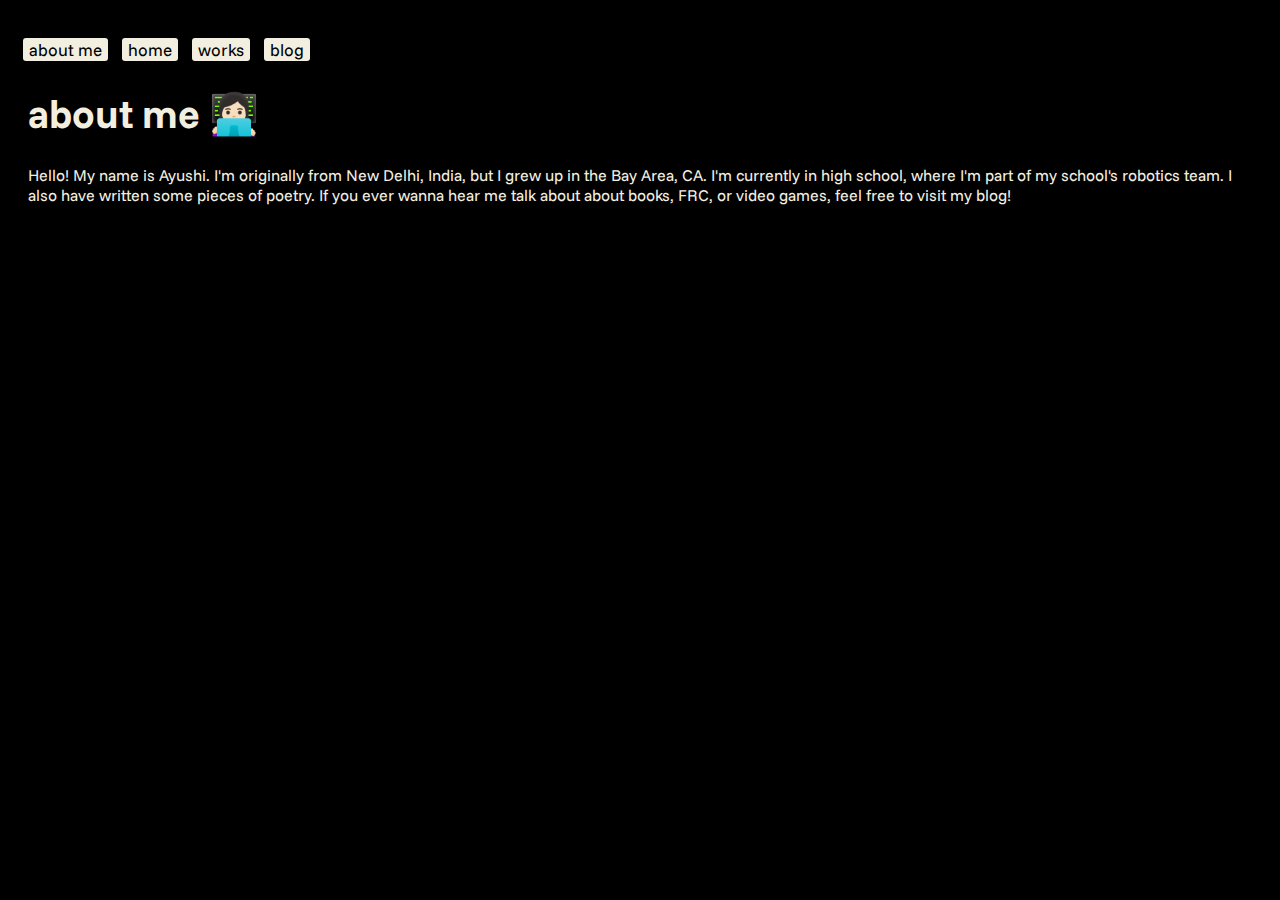
==== about.html @ d102e7a8 "Initial commit" ====
<!DOCTYPE html>
<html>
  <head>
    
    <title>Ayushi S.</title>
    <meta charset="utf-8" />
	  <meta http-equiv="X-UA-Compatible" content="IE=edge" />
	  <meta name="viewport" content="width=device-width, initial-scale=1" />

	  <!-- link the webpage's stylesheet -->
	  <link rel="stylesheet" href="/style.css" />

	  <!-- link the webpage's JavaScript file -->
	  <script src="/script.js" defer></script>

  </head>
  
  <body>
    
    <nav>
      <a href="about.html"><button>about me</button></a>
      <a href="index.html"><button>home</button></a>
      <a href="portfolio.html"><button>works</button></a>
      <a href=""><button>blog</button></a>
    </nav>
    <main>
      <h1>about me 👩🏻‍💻</h1>
      <p>Hello! My name is Ayushi. I'm originally from New Delhi, India, but I grew up in the Bay Area, CA. I'm currently in high school, where I'm part of my school's robotics team. I also have written some pieces of poetry. If you ever wanna hear me talk about about books, FRC, or video games, feel free to visit my blog!</p>
    </main>
    
  </body>
</html>
---- style.css ----
/* IMPORTED FONTS */ 
@import url('https://fonts.googleapis.com/css2?family=Funnel+Sans:ital,wght@0,300..800;1,300..800&display=swap');
/* STYLE SECTIONING TAGS */
body {
  background-color: #000000;
}

main {
  padding-left: 20px;
  padding-right: 40px;
}

/* STYLE TEXT */

h1 {
  color: #F3EFE0;
  font-size: 40px;
  font-family: "Funnel Sans";
}
p {
  color: #F3EFE0;
  font-family: "Funnel Sans";
}
.student {
  color: #7FEFBD;
  font-weight: 800;
}

.workex {
  color: #CBA135;
  font-weight: 800;
}

/* STYLE IMAGES */

/* STYLE NAV BAR */
nav {
  padding-left: 15px;
  padding-top: 30px;
}
button {
  font-family: "Funnel Sans";
  font-size: 17px;
  background-color: #F3EFE0;
  border-radius: 3px;
  border-width: 0px;
  margin-right: 10px;
}


/* Color Scheme
- #000000 "Black"
- #F3EFE0 "Eggshell"
- #7FEFBD "Aquamarine"
- #CBA135 "Satin sheen gold"
*/
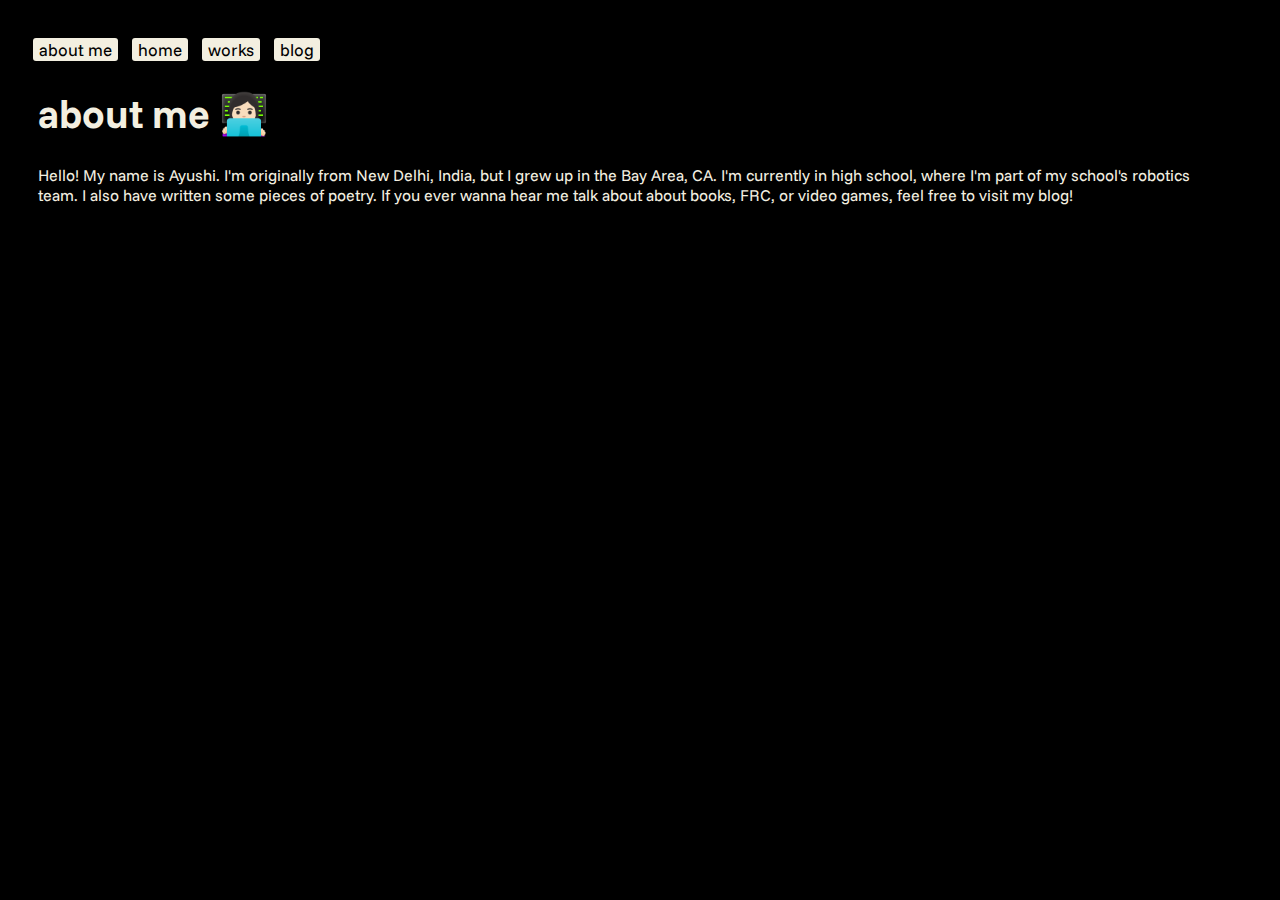
==== commit b722aba0: "change" ====
--- a/about.html
+++ b/about.html
@@ -21,7 +21,7 @@
       <a href="about.html"><button>about me</button></a>
       <a href="index.html"><button>home</button></a>
       <a href="portfolio.html"><button>works</button></a>
-      <a href=""><button>blog</button></a>
+      <a href="blog.html"><button>blog</button></a>
     </nav>
     <main>
       <h1>about me 👩🏻‍💻</h1>
--- a/style.css
+++ b/style.css
@@ -6,7 +6,7 @@
 }
 
 main {
-  padding-left: 20px;
+  padding-left: 30px;
   padding-right: 40px;
 }
 
@@ -35,7 +35,7 @@
 
 /* STYLE NAV BAR */
 nav {
-  padding-left: 15px;
+  padding-left: 25px;
   padding-top: 30px;
 }
 button {
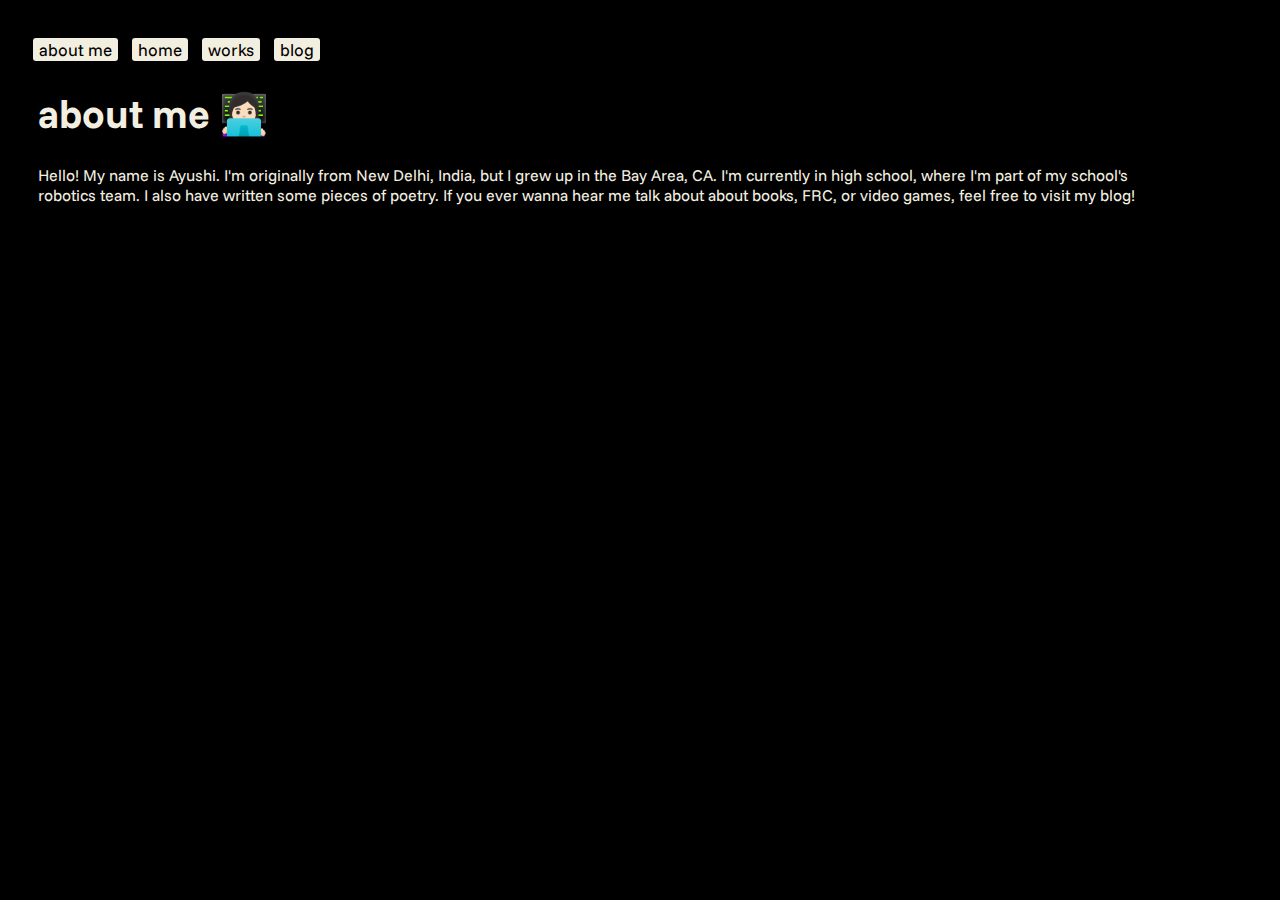
==== commit 266c0ee7: "added new folders" ====
--- a/about.html
+++ b/about.html
@@ -2,7 +2,7 @@
 <html>
   <head>
     
-    <title>Ayushi S.</title>
+    <title>Ayushi's Website</title>
     <meta charset="utf-8" />
 	  <meta http-equiv="X-UA-Compatible" content="IE=edge" />
 	  <meta name="viewport" content="width=device-width, initial-scale=1" />
--- a/style.css
+++ b/style.css
@@ -7,7 +7,7 @@
 
 main {
   padding-left: 30px;
-  padding-right: 40px;
+  padding-right: 90px;
 }
 
 /* STYLE TEXT */
